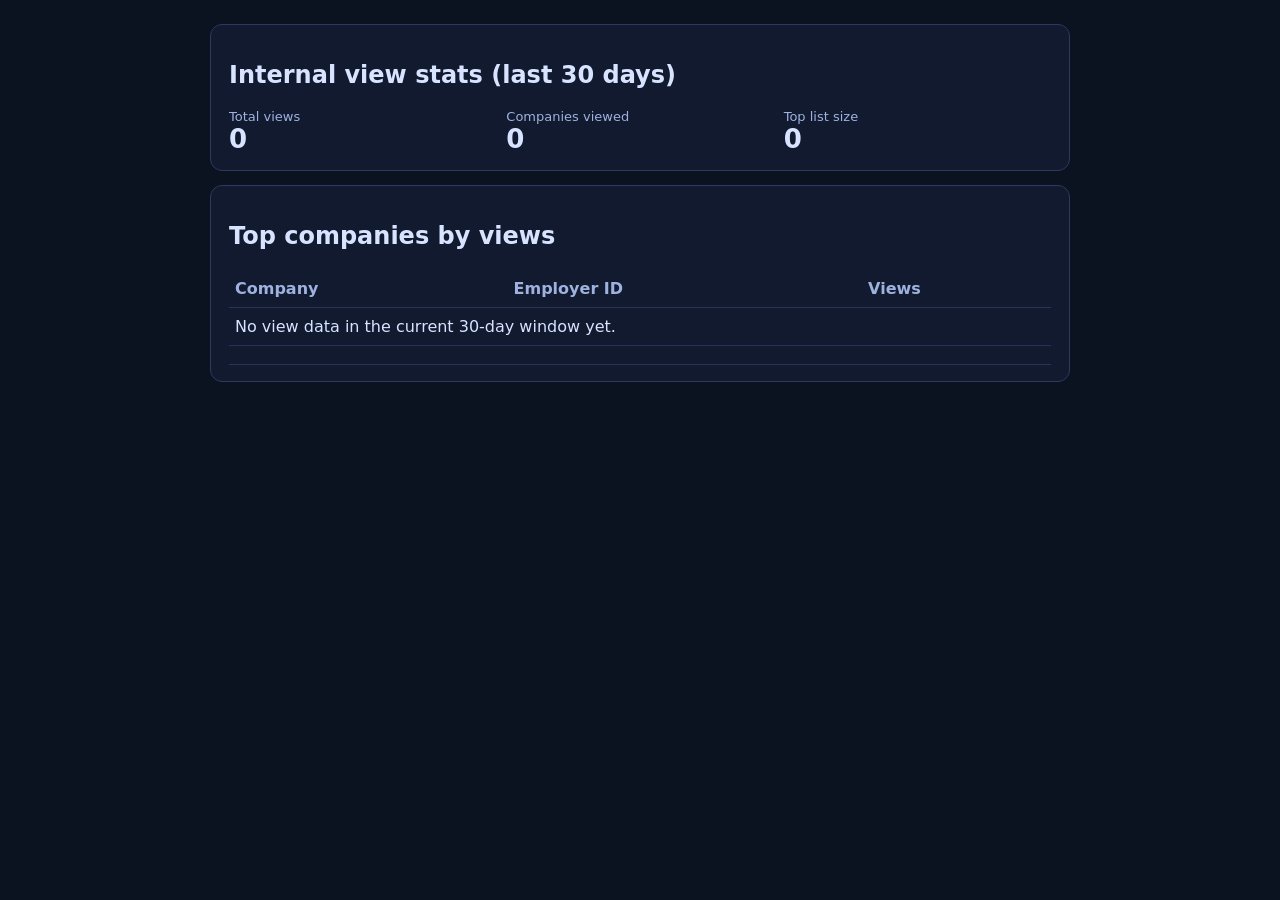
==== src/main/resources/templates/hidden-view-stats.html @ 25232c88 "Add rolling 30-day company view tracking with persistence and diagnostics. Track company views via a" ====
<!DOCTYPE html>
<html lang="en" xmlns:th="http://www.thymeleaf.org">
<head>
    <meta charset="UTF-8">
    <meta name="viewport" content="width=device-width, initial-scale=1.0">
    <meta name="robots" content="noindex, nofollow">
    <title>Internal View Stats</title>
    <style>
        :root { color-scheme: dark; }
        body {
            margin: 0;
            padding: 24px;
            font-family: system-ui, sans-serif;
            background: #0b1220;
            color: #d7e3ff;
        }
        .wrap { max-width: 860px; margin: 0 auto; }
        .card {
            background: #111a2f;
            border: 1px solid #2b3a62;
            border-radius: 12px;
            padding: 16px 18px;
            margin-bottom: 14px;
        }
        .grid {
            display: grid;
            grid-template-columns: repeat(3, minmax(120px, 1fr));
            gap: 10px;
        }
        .label { color: #9fb2df; font-size: 13px; }
        .value { font-size: 26px; font-weight: 700; }
        table { width: 100%; border-collapse: collapse; }
        th, td {
            text-align: left;
            padding: 9px 6px;
            border-bottom: 1px solid #243356;
        }
        th { color: #9fb2df; font-weight: 600; }
        a { color: #7fb6ff; text-decoration: none; }
        a:hover { text-decoration: underline; }
    </style>
</head>
<body>
<main class="wrap">
    <section class="card">
        <h1>Internal view stats (last 30 days)</h1>
        <p th:text="${'Generated at ' + generatedAt}"></p>
        <div class="grid">
            <div>
                <div class="label">Total views</div>
                <div class="value" th:text="${#numbers.formatInteger(totalViewsLast30Days, 1, 'COMMA')}">0</div>
            </div>
            <div>
                <div class="label">Companies viewed</div>
                <div class="value" th:text="${#numbers.formatInteger(companiesWithViewsLast30Days, 1, 'COMMA')}">0</div>
            </div>
            <div>
                <div class="label">Top list size</div>
                <div class="value" th:text="${#lists.size(topViewedCompaniesLast30Days)}">0</div>
            </div>
        </div>
    </section>

    <section class="card">
        <h2>Top companies by views</h2>
        <table>
            <thead>
            <tr>
                <th>Company</th>
                <th>Employer ID</th>
                <th>Views</th>
            </tr>
            </thead>
            <tbody>
            <tr th:if="${#lists.isEmpty(topViewedCompaniesLast30Days)}">
                <td colspan="3">No view data in the current 30-day window yet.</td>
            </tr>
            <tr th:each="item : ${topViewedCompaniesLast30Days}">
                <td>
                    <a th:href="@{/company/{employerId}(employerId=${item.employerId})}" th:text="${item.displayName}"></a>
                </td>
                <td th:text="${item.employerId}"></td>
                <td th:text="${#numbers.formatInteger(item.viewCountLast30Days, 1, 'COMMA')}"></td>
            </tr>
            </tbody>
        </table>
    </section>
</main>
</body>
</html>
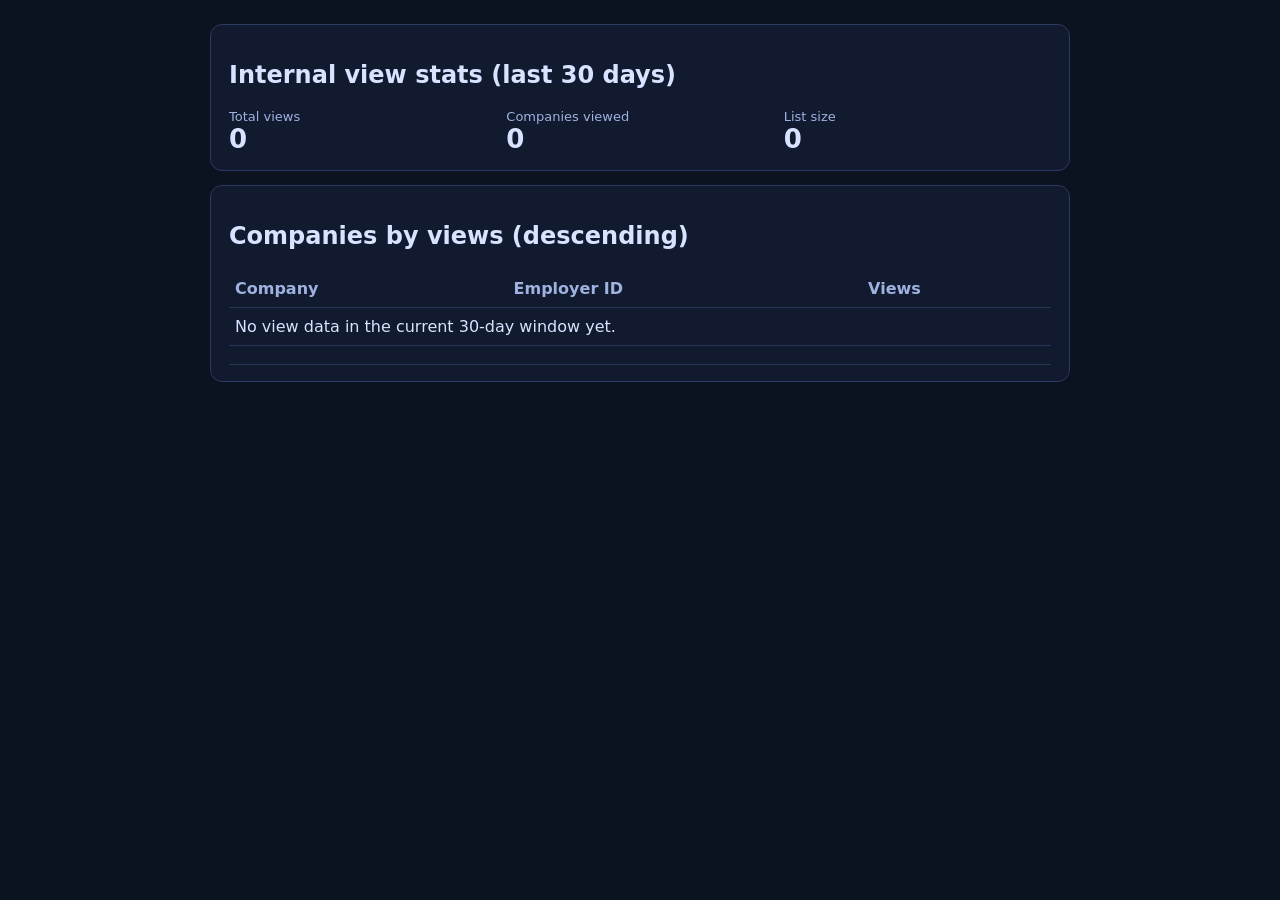
==== commit 5ffec690: "Updated reporting view" ====
--- a/src/main/resources/templates/hidden-view-stats.html
+++ b/src/main/resources/templates/hidden-view-stats.html
@@ -55,14 +55,14 @@
                 <div class="value" th:text="${#numbers.formatInteger(companiesWithViewsLast30Days, 1, 'COMMA')}">0</div>
             </div>
             <div>
-                <div class="label">Top list size</div>
-                <div class="value" th:text="${#lists.size(topViewedCompaniesLast30Days)}">0</div>
+                <div class="label">List size</div>
+                <div class="value" th:text="${#lists.size(viewedCompaniesLast30Days)}">0</div>
             </div>
         </div>
     </section>
 
     <section class="card">
-        <h2>Top companies by views</h2>
+        <h2>Companies by views (descending)</h2>
         <table>
             <thead>
             <tr>
@@ -72,10 +72,10 @@
             </tr>
             </thead>
             <tbody>
-            <tr th:if="${#lists.isEmpty(topViewedCompaniesLast30Days)}">
+            <tr th:if="${#lists.isEmpty(viewedCompaniesLast30Days)}">
                 <td colspan="3">No view data in the current 30-day window yet.</td>
             </tr>
-            <tr th:each="item : ${topViewedCompaniesLast30Days}">
+            <tr th:each="item : ${viewedCompaniesLast30Days}">
                 <td>
                     <a th:href="@{/company/{employerId}(employerId=${item.employerId})}" th:text="${item.displayName}"></a>
                 </td>
